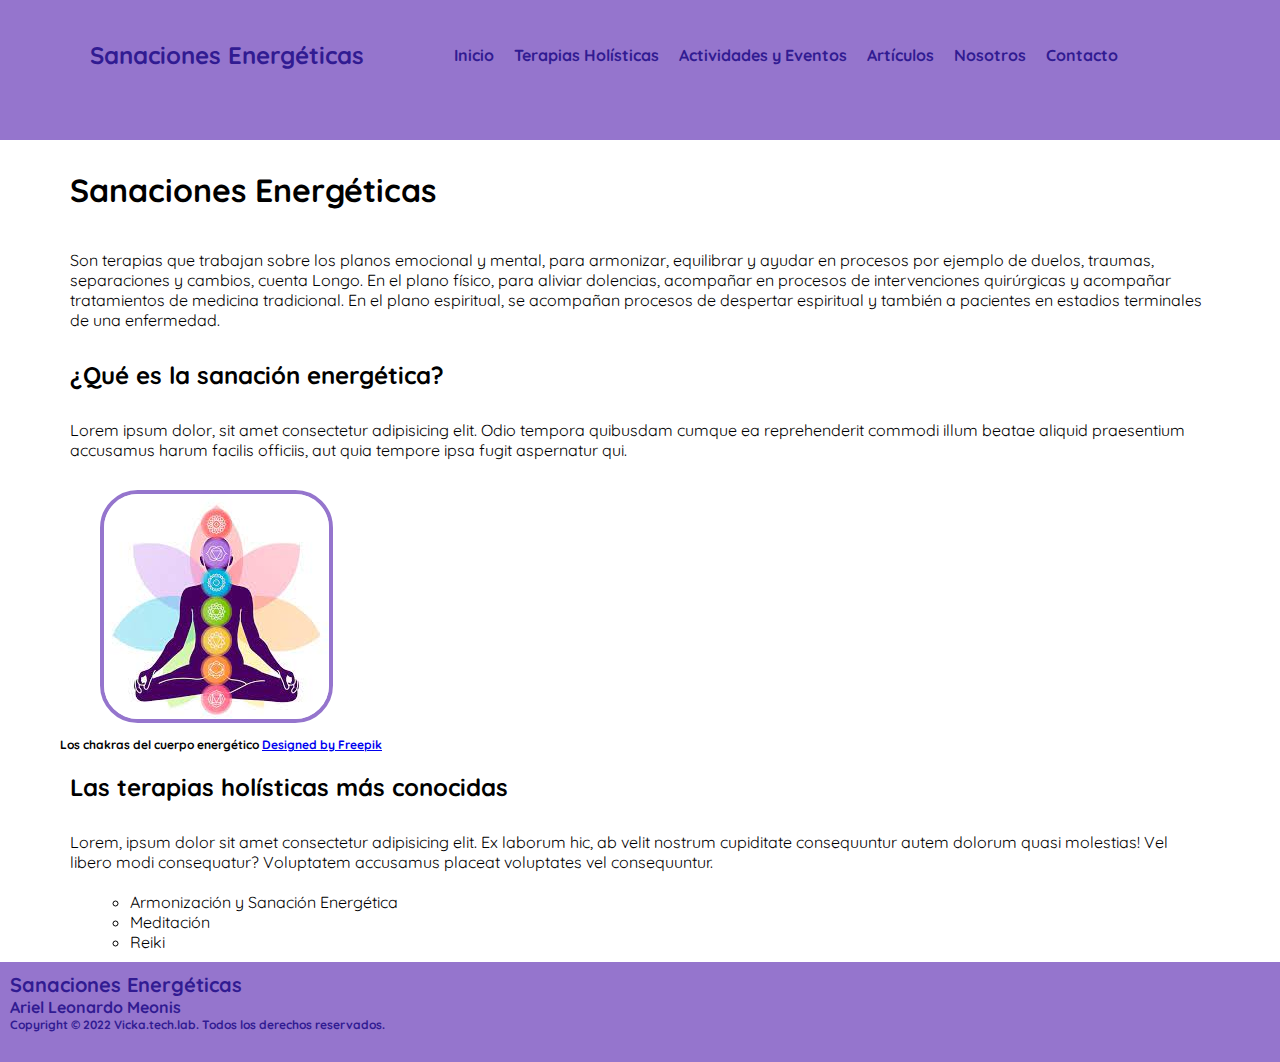
==== index.html @ 638f7816 "first commit sanaciones energeticas" ====
<!DOCTYPE html>
<html lang="en">
<head>
    <meta charset="UTF-8">
    <meta http-equiv="X-UA-Compatible" content="IE=edge">
    <meta name="viewport" content="width=device-width, initial-scale=1.0">
    <link rel="shortcut icon" href="./img/favicon.png">
    <link rel="stylesheet" href="./estilos/style.css">
    <title>Sanaciones Energéticas</title>
</head>
<body>
    <header>
        <nav>
            <h2>Sanaciones Energéticas</h2> 
            <ul>
                <li>
                    <a href="index.html">Inicio</a>
                </li>
                <li>
                    <a href="./secciones/terapias.html">Terapias Holísticas</a>
                </li>
                <li>
                    <a href="./secciones/actividades.html">Actividades y Eventos</a>
                </li>
                <li>
                    <a href="./secciones/articulos.html">Artículos</a>
                </li>
                <li>
                    <a href="./secciones/nosotros.html">Nosotros</a>
                </li>
                <li>
                    <a href="./secciones/contacto.html">Contacto</a>
                </li>
            </ul>
        </nav>
    </header>

    <main>
        
        <h1>Sanaciones Energéticas</h1>
        <p>Son terapias que trabajan sobre los planos emocional y mental, para armonizar, equilibrar y ayudar en procesos por ejemplo de duelos, traumas, separaciones y cambios, cuenta Longo. En el plano físico, para aliviar dolencias, acompañar en procesos de intervenciones quirúrgicas y acompañar tratamientos de medicina tradicional. En el plano espiritual, se acompañan procesos de despertar espiritual y también a pacientes en estadios terminales de una enfermedad.</p>

        <h2>¿Qué es la sanación energética?</h2>  
        <p>Lorem ipsum dolor, sit amet consectetur adipisicing elit. Odio tempora quibusdam cumque ea reprehenderit commodi illum beatae aliquid praesentium accusamus harum facilis officiis, aut quia tempore ipsa fugit aspernatur qui.</p>
        <figure>
            <img src="./img/chakras.jpg" alt="los chakras">
            <figcaption>Los chakras del cuerpo energético <a href="http://www.freepik.com">Designed by Freepik</a></figcaption>
        </figure>

        <h2>Las terapias holísticas más conocidas</h2>  
        <p>Lorem, ipsum dolor sit amet consectetur adipisicing elit. Ex laborum hic, ab velit nostrum cupiditate consequuntur autem dolorum quasi molestias! Vel libero modi consequatur? Voluptatem accusamus placeat voluptates vel consequuntur.</p>
        <div class="lista">
            <ul>
                <li>Armonización y Sanación Energética</li>
                <li>Meditación</li>
                <li>Reiki</li>
            </ul>
        </div>

    </main>
    
    <footer>
        <h3>Sanaciones Energéticas<h3>
        <h4>Ariel Leonardo Meonis</h4>
        <h5>Copyright © 2022 Vicka.tech.lab. Todos los derechos reservados.</h5>
    </footer>
</body>
</html>
---- estilos/style.css ----
@import url('https://fonts.googleapis.com/css2?family=Quicksand:wght@300&display=swap');

*{
    padding: 0;
    margin: 0;
}

header{
    background-color: #9575CD;
    height: 100px;
    padding: 20px;
    margin-top: 0;
    position: sticky;
    top: 0;
    color: #311B92;
}

footer{
    background-color: #9575CD;
    height: 80px;
    padding: 10px;
    margin-bottom: 0;
    color: #311B92;
}

nav ul li{
    list-style-type: none;
}

nav ul li a{
    text-decoration: none;
    font-family: 'Quicksand', sans-serif;
    font-size: 16px;
    font-weight:bolder;
    color: #311B92;
}

nav{
    display: flex;
    flex-direction: row;
    align-items: center;
}

nav ul{
    display: flex;
    flex-direction: row;
}

h1{
    font-family:'Quicksand', sans-serif;
    font-size: 32px;
    padding: 10px;
    margin: 20px 60px 20px 60px
}

h2{
    font-family:'Quicksand', sans-serif;
    font-size: 24px;
    padding: 10px;
    margin-top: 10px;
    margin-right: 60px;
    margin-bottom: 10px;
    margin-left: 60px;
}

h3{
    font-family:'Quicksand', sans-serif;
    font-size: 20px;
}

h4{
    font-family:'Quicksand', sans-serif;
    font-size: 16px;
    font-weight: bolder;
}

h5{
    font-family:'Quicksand', sans-serif;
    font-size: 12px;
}

p{
    font-family:'Quicksand', sans-serif;
    font-size: 16px;
    padding: 10px;
    margin-right: 60px;
    margin-top: 10px;
    margin-left: 60px;
}

ul li{
    font-family: 'Quicksand', sans-serif;
    list-style-type: circle;
    margin-left: 20px;
}

img{
    margin-top: 20px;
    margin-bottom: 10px;
    margin-left: 100px;
    border-radius: 1cm;
    border: 4px solid #9575CD;
}

figcaption{
    font-family: 'Quicksand', sans-serif;
    font-size: 12px;
    font-weight: bolder;
    margin-left: 60px;
}

iframe{
    margin-top: 20px;
    margin-bottom: 20px;
    margin-left: 60px;
}

.lista{
    font-family: 'Quicksand', sans-serif;
    font-size: 16px;
    padding: 10px;
    margin-right: 100px;
    margin-left: 100px;
}

.contacto{
    font-family:'Quicksand', sans-serif;
    font-size: 14px;
    font-weight: bolder;
    text-align: center;
    border-radius: 40px;
    border: 4px dotted #9575CD;
    background-color: #D1C4E9;
    margin-right: 800px;
    margin-bottom: 10px;
}


/* Grids */

.grilla{
    display: grid;
    grid-template-columns: 1fr 1fr 1fr 1fr;
    grid-template-rows: 160px 1fr 1fr 100px;
    grid-template-areas: 
        "logo header header header"
        "article article article article"
        "article article article article"
        "footer footer footer footer"
        ;

}

.logo{
    grid-area: logo;
    background-color: #9575CD;
    height: 120px;
    padding: 20px;
    margin-top: 0;
    position: fixed;
 }

.header{
    grid-area: header;
 }

 .footer{
    grid-area: footer;
 }

 .article-grid{
    grid-area: article;
 }

 .article{
     border: 5px solid #311B92;
     width: 400px;
     height: 300px;
     margin-top: 15px;
 }
 
 .hijo{
    display: grid;
    grid-template-columns: auto auto auto;
    grid-template-rows: auto auto auto;
    height: 1100px;
    justify-content: center;
    gap: 15px;
 }
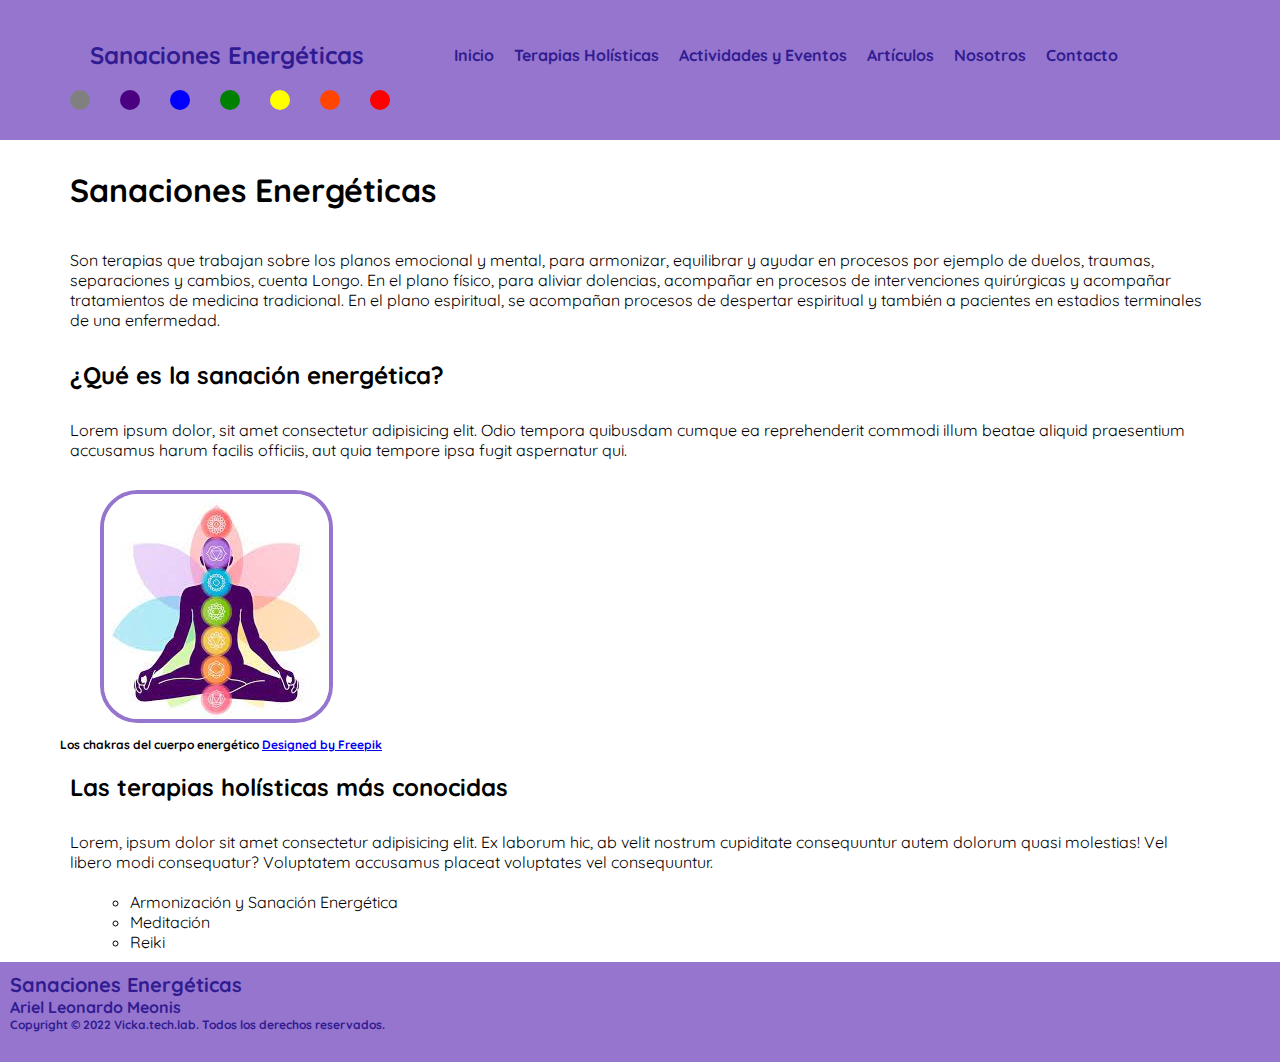
==== commit d7b91a3b: "second commit animaciones" ====
--- a/index.html
+++ b/index.html
@@ -33,6 +33,22 @@
                 </li>
             </ul>
         </nav>
+        <section class="container-circle">
+            <div class="circle1">
+                <div class="circle2">
+                    <div class="circle3">
+                        <div class="circle4">
+                            <div class="circle5">
+                                <div class="circle6">
+                                    <div class="circle7">
+                                    </div>
+                                </div>
+                            </div>
+                        </div>
+                    </div>
+                </div>
+            </div>
+        </section>
     </header>
 
     <main>
@@ -55,7 +71,7 @@
                 <li>Meditación</li>
                 <li>Reiki</li>
             </ul>
-        </div>
+        </div>   
 
     </main>
     
--- a/estilos/style.css
+++ b/estilos/style.css
@@ -186,4 +186,66 @@
     height: 1100px;
     justify-content: center;
     gap: 15px;
- }+ }
+
+ 
+/* circulos */
+.circle1, .circle2, .circle3, .circle4, .circle5, .circle6, .circle7{
+    border-radius: 50%;
+    width: 20px;
+    height: 20px;
+    margin-left: 50px;
+}
+
+.circle1{
+    background-color: gray;
+    transition: all 2s ease;
+}
+
+.circle2{
+    background-color: indigo;
+    transition: all 2s ease;
+}
+
+.circle3{
+    background-color: blue;
+    transition: all 2s ease;
+}
+
+.circle4{
+    background-color: green;
+    transition: all 2s ease;
+}
+
+.circle5{
+    background-color: yellow;
+    transition: all 2s ease;
+}
+
+.circle6{
+    background-color: orangered;
+    transition: all 2s ease;
+}
+
+.circle7{
+    background-color: red;
+    transition: all 2s ease;
+}
+
+.container-circle:hover .circle2,
+.container-circle:hover .circle3,
+.container-circle:hover .circle4,
+.container-circle:hover .circle5,
+.container-circle:hover .circle6,
+.container-circle:hover .circle7{
+    transform: translateX(40px);
+}
+
+.formulario{
+    font-family:'Quicksand', sans-serif;
+    font-size: 16px;
+    padding: 20px;
+    margin-right: 60px;
+    margin-top: 10px;
+    margin-left: 60px;
+}
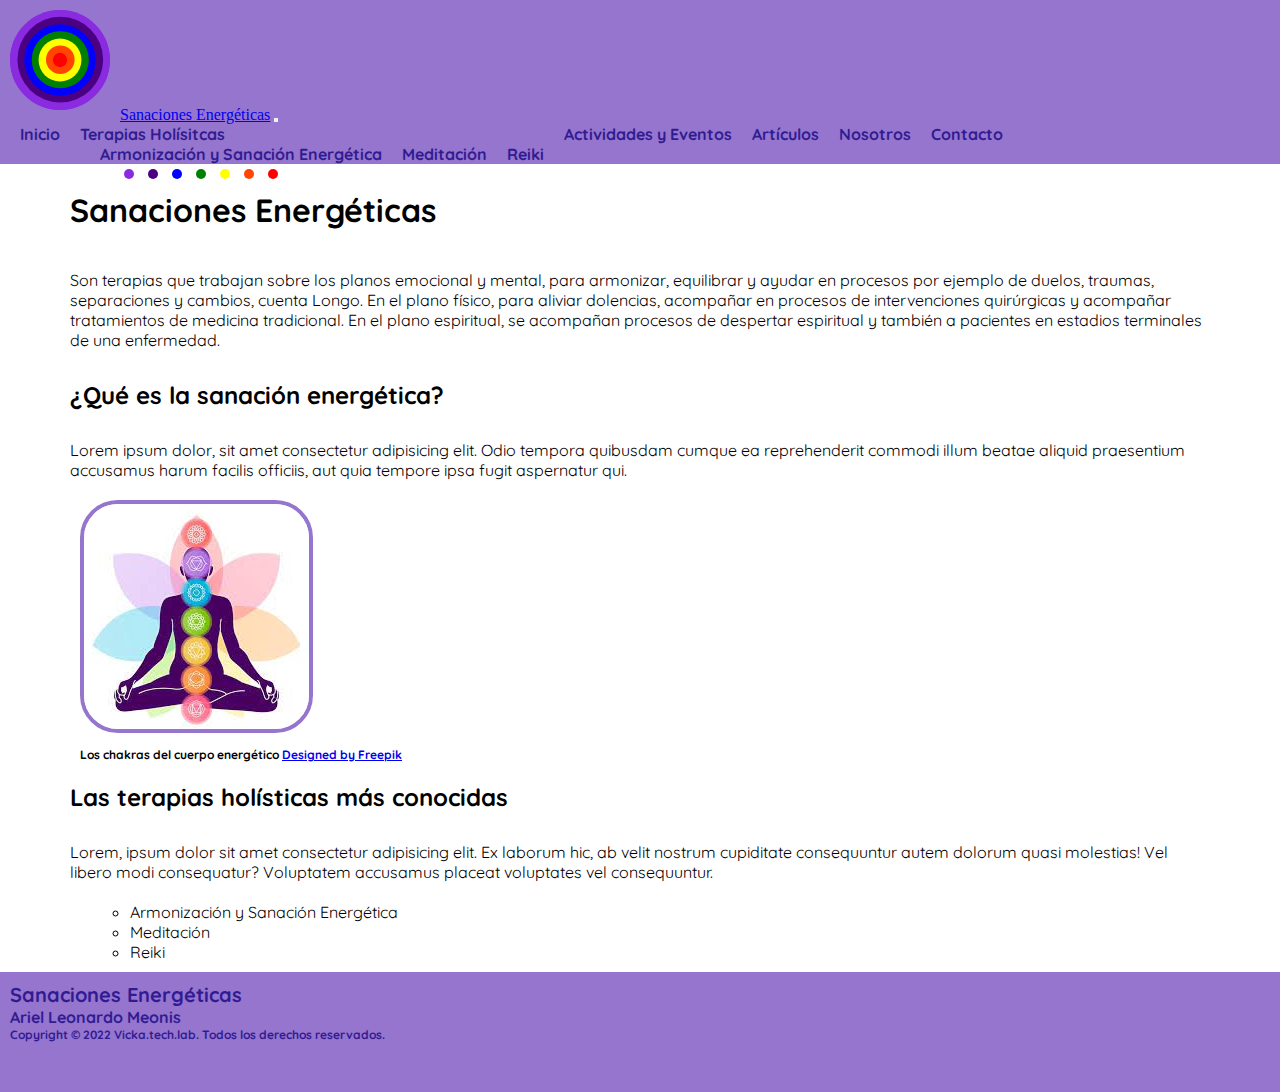
==== commit 34ccce69: "Desafio de bootstrap" ====
--- a/index.html
+++ b/index.html
@@ -4,34 +4,49 @@
     <meta charset="UTF-8">
     <meta http-equiv="X-UA-Compatible" content="IE=edge">
     <meta name="viewport" content="width=device-width, initial-scale=1.0">
+    <link href="https://cdn.jsdelivr.net/npm/bootstrap@5.1.3/dist/css/bootstrap.min.css" rel="stylesheet" integrity="sha384-1BmE4kWBq78iYhFldvKuhfTAU6auU8tT94WrHftjDbrCEXSU1oBoqyl2QvZ6jIW3" crossorigin="anonymous">
     <link rel="shortcut icon" href="./img/favicon.png">
     <link rel="stylesheet" href="./estilos/style.css">
     <title>Sanaciones Energéticas</title>
 </head>
 <body>
     <header>
-        <nav>
-            <h2>Sanaciones Energéticas</h2> 
-            <ul>
-                <li>
-                    <a href="index.html">Inicio</a>
-                </li>
-                <li>
-                    <a href="./secciones/terapias.html">Terapias Holísticas</a>
-                </li>
-                <li>
-                    <a href="./secciones/actividades.html">Actividades y Eventos</a>
-                </li>
-                <li>
-                    <a href="./secciones/articulos.html">Artículos</a>
-                </li>
-                <li>
-                    <a href="./secciones/nosotros.html">Nosotros</a>
-                </li>
-                <li>
-                    <a href="./secciones/contacto.html">Contacto</a>
-                </li>
-            </ul>
+        <nav class="navbar navbar-expand-lg navbar-light color-header-footer">
+            <div class="container-fluid">
+                <a class="navbar-brand" href="#">
+                <img src="./img/logo-sm.svg" class="w-25" alt="Sanaciones Energéticas">Sanaciones Energéticas</a>
+                <button class="navbar-toggler" type="button" data-bs-toggle="collapse" data-bs-target="#navbarNavDropdown" aria-controls="navbarNavDropdown" aria-expanded="false" aria-label="Toggle navigation">
+                <span class="navbar-toggler-icon"></span>
+                </button>
+                <div class="collapse navbar-collapse" id="navbarNavDropdown">
+                    <ul class="navbar-nav">
+                        <li class="nav-item">
+                            <a class="nav-link active" aria-current="page" href="index.html">Inicio</a>
+                        </li>
+                        <li class="nav-item dropdown">
+                            <a class="nav-link dropdown-toggle" href="terapias.html" id="navbarDropdownMenuLink" role="button" data-bs-toggle="dropdown" aria-expanded="false">
+                            Terapias Holísitcas</a>
+                            <ul class="dropdown-menu" aria-labelledby="navbarDropdownMenuLink">
+                                <li><a class="dropdown-item" href="./secciones/terapias.html">Armonización y Sanación Energética</a></li>
+                                <li><a class="dropdown-item" href="./secciones/terapias.html">Meditación</a></li>
+                                <li><a class="dropdown-item" href="./secciones/terapias.html">Reiki</a></li>
+                            </ul>
+                        </li>
+                        <li class="nav-item">
+                            <a class="nav-link" href="./secciones/actividades.html">Actividades y Eventos</a>
+                        </li>
+                        <li class="nav-item">
+                            <a class="nav-link" href="./secciones/articulos.html">Artículos</a>
+                        </li>
+                        <li class="nav-item">
+                            <a class="nav-link" href="./secciones/nosotros.html">Nosotros</a>
+                        </li>
+                        <li class="nav-item">
+                             <a class="nav-link" href="./secciones/contacto.html">Contacto</a>
+                        </li>
+                    </ul>
+                </div>
+            </div>
         </nav>
         <section class="container-circle">
             <div class="circle1">
@@ -50,7 +65,6 @@
             </div>
         </section>
     </header>
-
     <main>
         
         <h1>Sanaciones Energéticas</h1>
@@ -59,7 +73,7 @@
         <h2>¿Qué es la sanación energética?</h2>  
         <p>Lorem ipsum dolor, sit amet consectetur adipisicing elit. Odio tempora quibusdam cumque ea reprehenderit commodi illum beatae aliquid praesentium accusamus harum facilis officiis, aut quia tempore ipsa fugit aspernatur qui.</p>
         <figure>
-            <img src="./img/chakras.jpg" alt="los chakras">
+            <img src="./img/chakras.jpg" alt="los chakras" class="img-decoration">
             <figcaption>Los chakras del cuerpo energético <a href="http://www.freepik.com">Designed by Freepik</a></figcaption>
         </figure>
 
@@ -80,5 +94,6 @@
         <h4>Ariel Leonardo Meonis</h4>
         <h5>Copyright © 2022 Vicka.tech.lab. Todos los derechos reservados.</h5>
     </footer>
+    <script src="https://cdn.jsdelivr.net/npm/bootstrap@5.1.3/dist/js/bootstrap.bundle.min.js" integrity="sha384-ka7Sk0Gln4gmtz2MlQnikT1wXgYsOg+OMhuP+IlRH9sENBO0LRn5q+8nbTov4+1p" crossorigin="anonymous"></script>
 </body>
 </html>--- a/estilos/style.css
+++ b/estilos/style.css
@@ -5,22 +5,22 @@
     margin: 0;
 }
 
+
 header{
     background-color: #9575CD;
-    height: 100px;
-    padding: 20px;
+    height: 160px;
     margin-top: 0;
     position: sticky;
     top: 0;
-    color: #311B92;
+    color: #311B92 !important;
 }
 
 footer{
     background-color: #9575CD;
-    height: 80px;
+    height: 100px;
     padding: 10px;
     margin-bottom: 0;
-    color: #311B92;
+    color: #311B92 !important;
 }
 
 nav ul li{
@@ -95,18 +95,22 @@
 }
 
 img{
-    margin-top: 20px;
+    margin-top: 10px;
     margin-bottom: 10px;
-    margin-left: 100px;
+    margin-left: 10px;
+    margin-right: 10px;
+}
+.img-decoration{
     border-radius: 1cm;
     border: 4px solid #9575CD;
+    margin-left: 80px;
 }
 
 figcaption{
     font-family: 'Quicksand', sans-serif;
     font-size: 12px;
     font-weight: bolder;
-    margin-left: 60px;
+    margin-left: 80px;
 }
 
 iframe{
@@ -192,13 +196,13 @@
 /* circulos */
 .circle1, .circle2, .circle3, .circle4, .circle5, .circle6, .circle7{
     border-radius: 50%;
-    width: 20px;
-    height: 20px;
-    margin-left: 50px;
+    width: 10px;
+    height: 10px;
+    margin-left: 24px;
 }
 
 .circle1{
-    background-color: gray;
+    background-color: blueviolet;
     transition: all 2s ease;
 }
 
@@ -232,13 +236,19 @@
     transition: all 2s ease;
 }
 
+.container-circle{
+    margin-left: 100px;
+    margin-right: 100px;
+    margin-bottom: 15px;
+    margin-top: 5px;
+}
 .container-circle:hover .circle2,
 .container-circle:hover .circle3,
 .container-circle:hover .circle4,
 .container-circle:hover .circle5,
 .container-circle:hover .circle6,
 .container-circle:hover .circle7{
-    transform: translateX(40px);
+    transform: translateX(25px);
 }
 
 .formulario{
@@ -249,3 +259,13 @@
     margin-top: 10px;
     margin-left: 60px;
 }
+
+
+/* Bootstrap*/
+
+.color-header-footer{
+    background-color: #9575CD;
+}
+.color-font-header-footer{
+    color: #311B92 !important;
+}
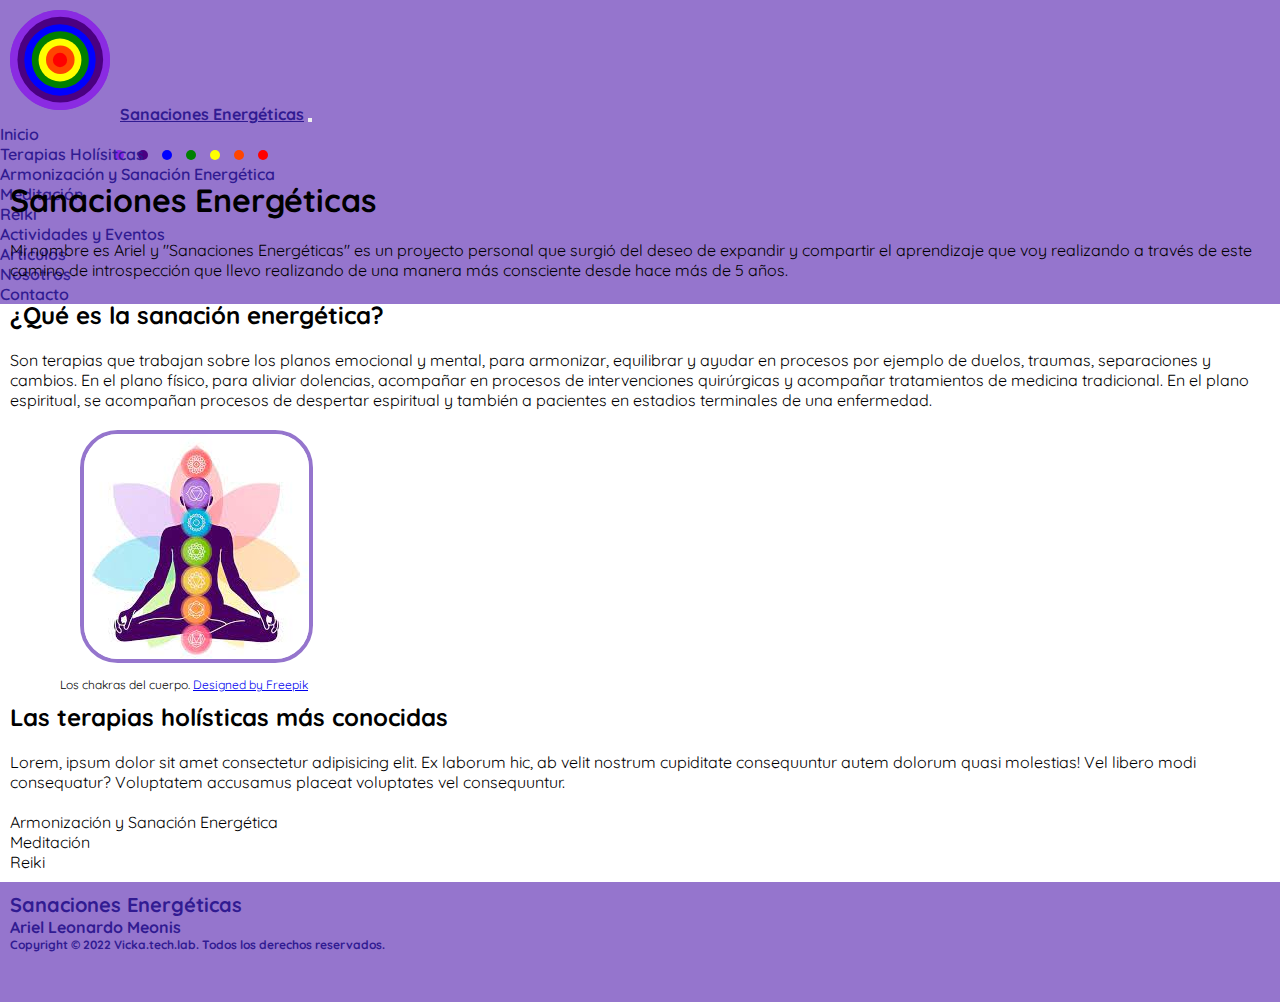
==== commit ad28e987: "Commit segunda entregra proyecto final" ====
--- a/index.html
+++ b/index.html
@@ -11,9 +11,9 @@
 </head>
 <body>
     <header>
-        <nav class="navbar navbar-expand-lg navbar-light color-header-footer">
+        <nav class="navbar navbar-expand-lg navbar-light color-header-footer fixed-top">
             <div class="container-fluid">
-                <a class="navbar-brand" href="#">
+                <a class="navbar-brand navbar-logo" href="#">
                 <img src="./img/logo-sm.svg" class="w-25" alt="Sanaciones Energéticas">Sanaciones Energéticas</a>
                 <button class="navbar-toggler" type="button" data-bs-toggle="collapse" data-bs-target="#navbarNavDropdown" aria-controls="navbarNavDropdown" aria-expanded="false" aria-label="Toggle navigation">
                 <span class="navbar-toggler-icon"></span>
@@ -48,51 +48,59 @@
                 </div>
             </div>
         </nav>
-        <section class="container-circle">
-            <div class="circle1">
-                <div class="circle2">
-                    <div class="circle3">
-                        <div class="circle4">
-                            <div class="circle5">
-                                <div class="circle6">
-                                    <div class="circle7">
+    </header>
+    <main>
+        <section class="container container-circle">
+            <div class="row">
+                <div class="col">
+                        <div class="circle1">
+                            <div class="circle2">
+                                <div class="circle3">
+                                    <div class="circle4">
+                                        <div class="circle5">
+                                            <div class="circle6">
+                                                <div class="circle7">
+                                                </div>
+                                            </div>
+                                        </div>
                                     </div>
                                 </div>
                             </div>
                         </div>
-                    </div>
                 </div>
             </div>
         </section>
-    </header>
-    <main>
-        
-        <h1>Sanaciones Energéticas</h1>
-        <p>Son terapias que trabajan sobre los planos emocional y mental, para armonizar, equilibrar y ayudar en procesos por ejemplo de duelos, traumas, separaciones y cambios, cuenta Longo. En el plano físico, para aliviar dolencias, acompañar en procesos de intervenciones quirúrgicas y acompañar tratamientos de medicina tradicional. En el plano espiritual, se acompañan procesos de despertar espiritual y también a pacientes en estadios terminales de una enfermedad.</p>
-
-        <h2>¿Qué es la sanación energética?</h2>  
-        <p>Lorem ipsum dolor, sit amet consectetur adipisicing elit. Odio tempora quibusdam cumque ea reprehenderit commodi illum beatae aliquid praesentium accusamus harum facilis officiis, aut quia tempore ipsa fugit aspernatur qui.</p>
-        <figure>
-            <img src="./img/chakras.jpg" alt="los chakras" class="img-decoration">
-            <figcaption>Los chakras del cuerpo energético <a href="http://www.freepik.com">Designed by Freepik</a></figcaption>
-        </figure>
-
-        <h2>Las terapias holísticas más conocidas</h2>  
-        <p>Lorem, ipsum dolor sit amet consectetur adipisicing elit. Ex laborum hic, ab velit nostrum cupiditate consequuntur autem dolorum quasi molestias! Vel libero modi consequatur? Voluptatem accusamus placeat voluptates vel consequuntur.</p>
-        <div class="lista">
-            <ul>
-                <li>Armonización y Sanación Energética</li>
-                <li>Meditación</li>
-                <li>Reiki</li>
-            </ul>
-        </div>   
-
+        <section class="container">
+            <h1>Sanaciones Energéticas</h1>
+            <p>Mi nombre es Ariel y "Sanaciones Energéticas" es un proyecto personal que surgió del deseo de expandir y compartir el aprendizaje que voy realizando a través de este camino de introspección que llevo realizando de una manera más consciente desde hace más de 5 años.</p>
+        </section>
+        <section class="container">
+            <h2>¿Qué es la sanación energética?</h2>  
+            <p>Son terapias que trabajan sobre los planos emocional y mental, para armonizar, equilibrar y ayudar en procesos por ejemplo de duelos, traumas, separaciones y cambios. En el plano físico, para aliviar dolencias, acompañar en procesos de intervenciones quirúrgicas y acompañar tratamientos de medicina tradicional. En el plano espiritual, se acompañan procesos de despertar espiritual y también a pacientes en estadios terminales de una enfermedad.</p>
+            <figure>
+                <img src="./img/chakras.jpg" alt="los chakras" class="img-decoration">
+                <figcaption>Los chakras del cuerpo. <a href="http://www.freepik.com">Designed by Freepik</a></figcaption>
+            </figure>
+        </section>
+        <section class="container">
+            <h2>Las terapias holísticas más conocidas</h2>  
+            <p>Lorem, ipsum dolor sit amet consectetur adipisicing elit. Ex laborum hic, ab velit nostrum cupiditate consequuntur autem dolorum quasi molestias! Vel libero modi consequatur? Voluptatem accusamus placeat voluptates vel consequuntur.</p>
+            <div class="lista">
+                <ul>
+                    <li>Armonización y Sanación Energética</li>
+                    <li>Meditación</li>
+                    <li>Reiki</li>
+                </ul>
+            </div>  
+        </section> 
     </main>
     
     <footer>
-        <h3>Sanaciones Energéticas<h3>
-        <h4>Ariel Leonardo Meonis</h4>
-        <h5>Copyright © 2022 Vicka.tech.lab. Todos los derechos reservados.</h5>
+        <section class="container">
+            <h3>Sanaciones Energéticas<h3>
+            <h4>Ariel Leonardo Meonis</h4>
+            <h5>Copyright © 2022 Vicka.tech.lab. Todos los derechos reservados.</h5>
+        </section>
     </footer>
     <script src="https://cdn.jsdelivr.net/npm/bootstrap@5.1.3/dist/js/bootstrap.bundle.min.js" integrity="sha384-ka7Sk0Gln4gmtz2MlQnikT1wXgYsOg+OMhuP+IlRH9sENBO0LRn5q+8nbTov4+1p" crossorigin="anonymous"></script>
 </body>
--- a/estilos/style.css
+++ b/estilos/style.css
@@ -1,18 +1,13 @@
-@import url('https://fonts.googleapis.com/css2?family=Quicksand:wght@300&display=swap');
+@import url('https://fonts.googleapis.com/css2?family=Quicksand:wght@300;400;500;600;700&display=swap');
 
 *{
     padding: 0;
     margin: 0;
 }
 
-
 header{
-    background-color: #9575CD;
-    height: 160px;
+    height: 120px;
     margin-top: 0;
-    position: sticky;
-    top: 0;
-    color: #311B92 !important;
 }
 
 footer{
@@ -31,36 +26,20 @@
     text-decoration: none;
     font-family: 'Quicksand', sans-serif;
     font-size: 16px;
-    font-weight:bolder;
-    color: #311B92;
-}
-
-nav{
-    display: flex;
-    flex-direction: row;
-    align-items: center;
-}
-
-nav ul{
-    display: flex;
-    flex-direction: row;
+    font-weight: 600;
+    color: #311B92 !important;
 }
 
 h1{
     font-family:'Quicksand', sans-serif;
     font-size: 32px;
     padding: 10px;
-    margin: 20px 60px 20px 60px
 }
 
 h2{
     font-family:'Quicksand', sans-serif;
     font-size: 24px;
     padding: 10px;
-    margin-top: 10px;
-    margin-right: 60px;
-    margin-bottom: 10px;
-    margin-left: 60px;
 }
 
 h3{
@@ -82,16 +61,13 @@
 p{
     font-family:'Quicksand', sans-serif;
     font-size: 16px;
-    padding: 10px;
-    margin-right: 60px;
-    margin-top: 10px;
-    margin-left: 60px;
+    font-weight: 400;
+    padding: 10px;
 }
 
 ul li{
     font-family: 'Quicksand', sans-serif;
     list-style-type: circle;
-    margin-left: 20px;
 }
 
 img{
@@ -109,8 +85,8 @@
 figcaption{
     font-family: 'Quicksand', sans-serif;
     font-size: 12px;
-    font-weight: bolder;
-    margin-left: 80px;
+    font-weight: 400;
+    margin-left: 60px;
 }
 
 iframe{
@@ -123,22 +99,7 @@
     font-family: 'Quicksand', sans-serif;
     font-size: 16px;
     padding: 10px;
-    margin-right: 100px;
-    margin-left: 100px;
-}
-
-.contacto{
-    font-family:'Quicksand', sans-serif;
-    font-size: 14px;
-    font-weight: bolder;
-    text-align: center;
-    border-radius: 40px;
-    border: 4px dotted #9575CD;
-    background-color: #D1C4E9;
-    margin-right: 800px;
-    margin-bottom: 10px;
-}
-
+}
 
 /* Grids */
 
@@ -155,42 +116,27 @@
 
 }
 
-.logo{
-    grid-area: logo;
-    background-color: #9575CD;
-    height: 120px;
-    padding: 20px;
-    margin-top: 0;
-    position: fixed;
- }
-
-.header{
-    grid-area: header;
- }
-
- .footer{
-    grid-area: footer;
- }
-
- .article-grid{
+
+
+.article-grid{
     grid-area: article;
  }
 
- .article{
+.article{
      border: 5px solid #311B92;
      width: 400px;
      height: 300px;
      margin-top: 15px;
  }
  
- .hijo{
+.hijo{
     display: grid;
     grid-template-columns: auto auto auto;
     grid-template-rows: auto auto auto;
     height: 1100px;
     justify-content: center;
     gap: 15px;
- }
+}
 
  
 /* circulos */
@@ -200,48 +146,41 @@
     height: 10px;
     margin-left: 24px;
 }
-
 .circle1{
     background-color: blueviolet;
     transition: all 2s ease;
 }
-
 .circle2{
     background-color: indigo;
     transition: all 2s ease;
 }
-
 .circle3{
     background-color: blue;
     transition: all 2s ease;
 }
-
 .circle4{
     background-color: green;
     transition: all 2s ease;
 }
-
 .circle5{
     background-color: yellow;
     transition: all 2s ease;
 }
-
 .circle6{
     background-color: orangered;
     transition: all 2s ease;
 }
-
 .circle7{
     background-color: red;
     transition: all 2s ease;
 }
-
 .container-circle{
-    margin-left: 100px;
-    margin-right: 100px;
-    margin-bottom: 15px;
-    margin-top: 5px;
-}
+    margin-left: 90px;
+    margin-right: 90px;
+    margin-bottom: 10px;
+    margin-top: 30px;
+}
+.container-circle:hover .circle1,
 .container-circle:hover .circle2,
 .container-circle:hover .circle3,
 .container-circle:hover .circle4,
@@ -267,5 +206,11 @@
     background-color: #9575CD;
 }
 .color-font-header-footer{
+    color: #311B92;
+}
+
+.navbar-logo{
+    font-family: 'Quicksand', sans-serif;
+    font-weight: 700;
     color: #311B92 !important;
-}
+}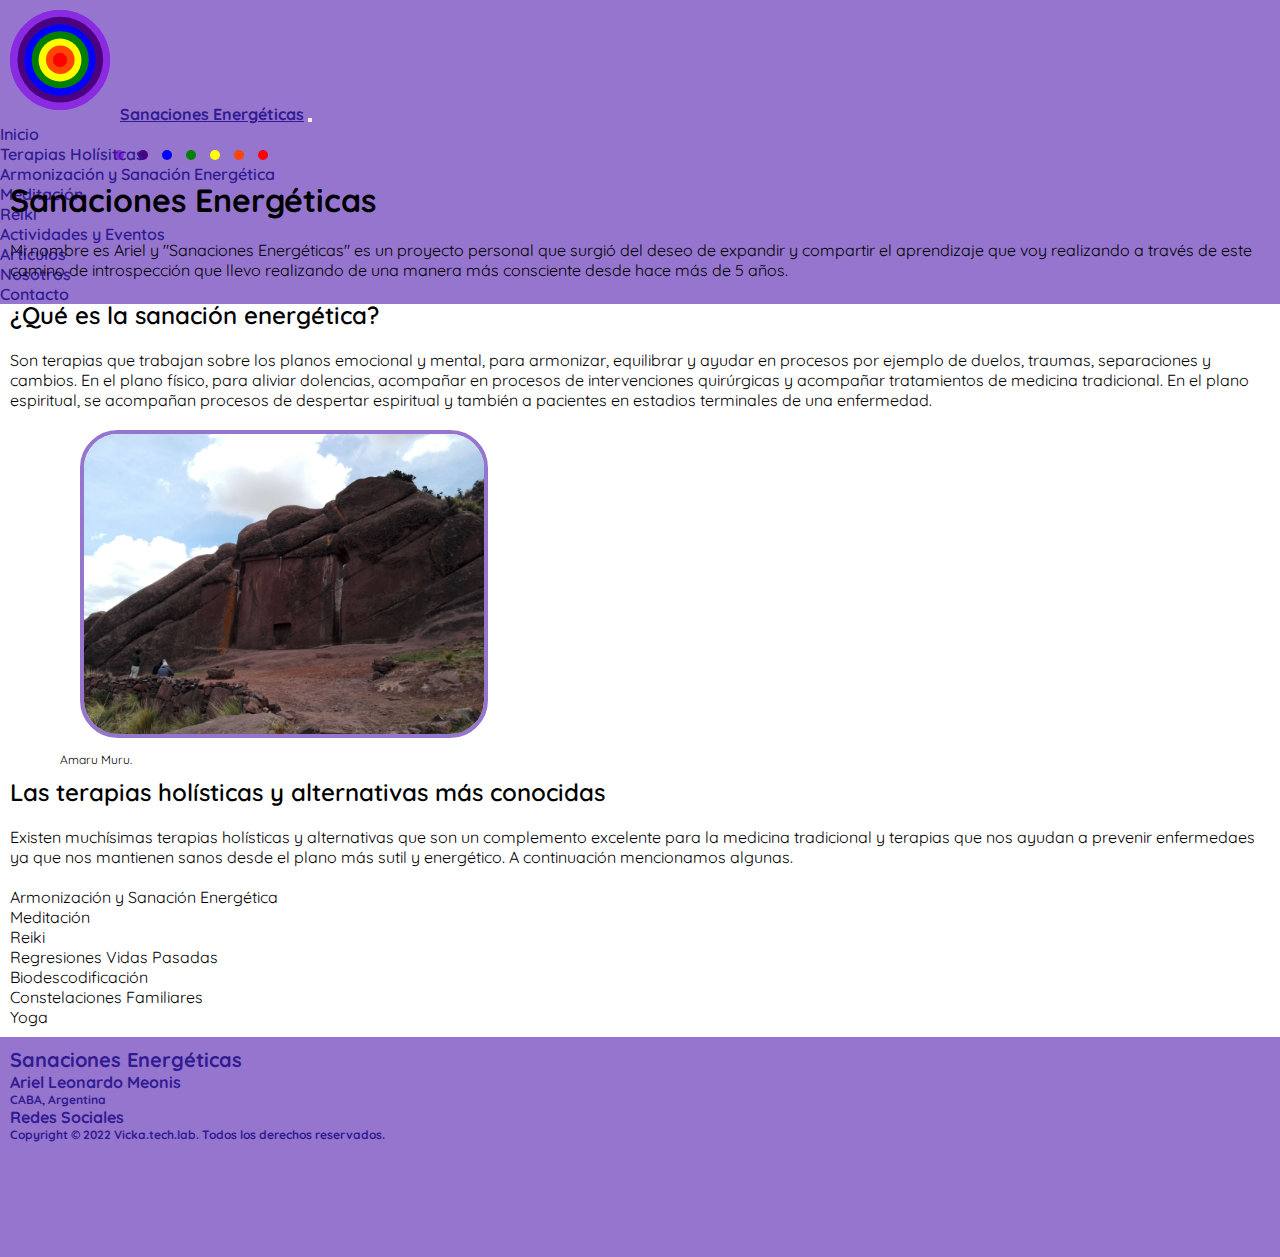
==== commit 958151c6: "desafío seo y sass ii" ====
--- a/index.html
+++ b/index.html
@@ -4,6 +4,9 @@
     <meta charset="UTF-8">
     <meta http-equiv="X-UA-Compatible" content="IE=edge">
     <meta name="viewport" content="width=device-width, initial-scale=1.0">
+    <meta name="description" content="Encontrá información sobre terapias holísticas y alternativas para lograr una vida de bienestar en equilibrio.">
+    <meta name="keywords" contente="sanar, terapias alternativas, bienestar, vivir bien, energía, alineación energética, desarrollo espiritual, estar en paz, emociones">
+    <link rel="stylesheet" href="https://cdnjs.cloudflare.com/ajax/libs/font-awesome/6.1.0/css/all.min.css" integrity="sha512-10/jx2EXwxxWqCLX/hHth/vu2KY3jCF70dCQB8TSgNjbCVAC/8vai53GfMDrO2Emgwccf2pJqxct9ehpzG+MTw==" crossorigin="anonymous" referrerpolicy="no-referrer" />
     <link href="https://cdn.jsdelivr.net/npm/bootstrap@5.1.3/dist/css/bootstrap.min.css" rel="stylesheet" integrity="sha384-1BmE4kWBq78iYhFldvKuhfTAU6auU8tT94WrHftjDbrCEXSU1oBoqyl2QvZ6jIW3" crossorigin="anonymous">
     <link rel="shortcut icon" href="./img/favicon.png">
     <link rel="stylesheet" href="./estilos/style.css">
@@ -49,57 +52,78 @@
             </div>
         </nav>
     </header>
-    <main>
-        <section class="container container-circle">
+    <main class="container-fluid">
+        <section class="container-circle">
             <div class="row">
                 <div class="col">
-                        <div class="circle1">
-                            <div class="circle2">
-                                <div class="circle3">
-                                    <div class="circle4">
-                                        <div class="circle5">
-                                            <div class="circle6">
-                                                <div class="circle7">
-                                                </div>
+                    <div class="circle1">
+                        <div class="circle2">
+                            <div class="circle3">
+                                <div class="circle4">
+                                    <div class="circle5">
+                                        <div class="circle6">
+                                            <div class="circle7">
                                             </div>
                                         </div>
                                     </div>
                                 </div>
                             </div>
                         </div>
+                    </div>
                 </div>
             </div>
         </section>
-        <section class="container">
-            <h1>Sanaciones Energéticas</h1>
+        <section>
+            <h1 class="titulo-primario">Sanaciones Energéticas</h1>
             <p>Mi nombre es Ariel y "Sanaciones Energéticas" es un proyecto personal que surgió del deseo de expandir y compartir el aprendizaje que voy realizando a través de este camino de introspección que llevo realizando de una manera más consciente desde hace más de 5 años.</p>
         </section>
-        <section class="container">
-            <h2>¿Qué es la sanación energética?</h2>  
+        <section class="home">
+            <h2 class="titulo-secundario">¿Qué es la sanación energética?</h2>  
             <p>Son terapias que trabajan sobre los planos emocional y mental, para armonizar, equilibrar y ayudar en procesos por ejemplo de duelos, traumas, separaciones y cambios. En el plano físico, para aliviar dolencias, acompañar en procesos de intervenciones quirúrgicas y acompañar tratamientos de medicina tradicional. En el plano espiritual, se acompañan procesos de despertar espiritual y también a pacientes en estadios terminales de una enfermedad.</p>
-            <figure>
-                <img src="./img/chakras.jpg" alt="los chakras" class="img-decoration">
-                <figcaption>Los chakras del cuerpo. <a href="http://www.freepik.com">Designed by Freepik</a></figcaption>
+            <figure class="text-center">
+                <img src="./img/amaru-muru.jpg" alt="Amaru Muru" class="img-decoration mx-auto d-block">
+                <figcaption>Amaru Muru.</figcaption>
             </figure>
         </section>
-        <section class="container">
-            <h2>Las terapias holísticas más conocidas</h2>  
-            <p>Lorem, ipsum dolor sit amet consectetur adipisicing elit. Ex laborum hic, ab velit nostrum cupiditate consequuntur autem dolorum quasi molestias! Vel libero modi consequatur? Voluptatem accusamus placeat voluptates vel consequuntur.</p>
+        <section>
+            <h2 class="titulo-secundario">Las terapias holísticas y alternativas más conocidas</h2>  
+            <p>Existen muchísimas terapias holísticas y alternativas que son un complemento excelente para la medicina tradicional y terapias que nos ayudan a prevenir enfermedaes ya que nos mantienen sanos desde el plano más sutil y energético. A continuación mencionamos algunas.</p>
             <div class="lista">
                 <ul>
                     <li>Armonización y Sanación Energética</li>
                     <li>Meditación</li>
                     <li>Reiki</li>
+                    <li>Regresiones Vidas Pasadas</li>
+                    <li>Biodescodificación</li>
+                    <li>Constelaciones Familiares</li>
+                    <li>Yoga</li>
                 </ul>
             </div>  
         </section> 
     </main>
     
     <footer>
-        <section class="container">
-            <h3>Sanaciones Energéticas<h3>
-            <h4>Ariel Leonardo Meonis</h4>
-            <h5>Copyright © 2022 Vicka.tech.lab. Todos los derechos reservados.</h5>
+        <section class="m-2">
+            <div class="row">
+                <h3>Sanaciones Energéticas</h3>
+            </div>
+            <div class="row">
+                <div class="col-lg-4 col-md-6 col-sm-12">                  
+                    <h4>Ariel Leonardo Meonis</h4>
+                    <h5>CABA, Argentina</h5>
+                </div>
+                <div class="col-lg-4 col-md-6 col-sm-12"> 
+                    <h4>Redes Sociales</h4>
+                    <div class="redes">
+                        <a href=""><i class="fa-xl fa-brands fa-facebook-square"></i></a>
+                        <a href=""><i class="fa-xl fa-brands fa-instagram-square"></i></a>
+                        <a href=""><i class="fa-xl fa-brands fa-whatsapp-square"></i></a>
+                    </div>
+                </div>
+            </div>
+            <div class="row">
+                <h5 class="mt-4">Copyright © 2022 Vicka.tech.lab. Todos los derechos reservados.</h5>
+            </div>
         </section>
     </footer>
     <script src="https://cdn.jsdelivr.net/npm/bootstrap@5.1.3/dist/js/bootstrap.bundle.min.js" integrity="sha384-ka7Sk0Gln4gmtz2MlQnikT1wXgYsOg+OMhuP+IlRH9sENBO0LRn5q+8nbTov4+1p" crossorigin="anonymous"></script>
--- a/estilos/style.css
+++ b/estilos/style.css
@@ -1,216 +1,293 @@
-@import url('https://fonts.googleapis.com/css2?family=Quicksand:wght@300;400;500;600;700&display=swap');
-
-*{
-    padding: 0;
-    margin: 0;
-}
-
-header{
-    height: 120px;
-    margin-top: 0;
-}
-
-footer{
-    background-color: #9575CD;
-    height: 100px;
-    padding: 10px;
-    margin-bottom: 0;
-    color: #311B92 !important;
-}
-
-nav ul li{
-    list-style-type: none;
-}
-
-nav ul li a{
-    text-decoration: none;
-    font-family: 'Quicksand', sans-serif;
-    font-size: 16px;
-    font-weight: 600;
-    color: #311B92 !important;
-}
-
-h1{
-    font-family:'Quicksand', sans-serif;
-    font-size: 32px;
-    padding: 10px;
-}
-
-h2{
-    font-family:'Quicksand', sans-serif;
-    font-size: 24px;
-    padding: 10px;
-}
-
-h3{
-    font-family:'Quicksand', sans-serif;
-    font-size: 20px;
-}
-
-h4{
-    font-family:'Quicksand', sans-serif;
-    font-size: 16px;
-    font-weight: bolder;
-}
-
-h5{
-    font-family:'Quicksand', sans-serif;
-    font-size: 12px;
-}
-
-p{
-    font-family:'Quicksand', sans-serif;
-    font-size: 16px;
-    font-weight: 400;
-    padding: 10px;
-}
-
-ul li{
-    font-family: 'Quicksand', sans-serif;
-    list-style-type: circle;
-}
-
-img{
-    margin-top: 10px;
-    margin-bottom: 10px;
-    margin-left: 10px;
-    margin-right: 10px;
-}
-.img-decoration{
-    border-radius: 1cm;
-    border: 4px solid #9575CD;
-    margin-left: 80px;
-}
-
-figcaption{
-    font-family: 'Quicksand', sans-serif;
-    font-size: 12px;
-    font-weight: 400;
-    margin-left: 60px;
-}
-
-iframe{
-    margin-top: 20px;
-    margin-bottom: 20px;
-    margin-left: 60px;
-}
-
-.lista{
-    font-family: 'Quicksand', sans-serif;
-    font-size: 16px;
-    padding: 10px;
-}
-
-/* Grids */
-
-.grilla{
-    display: grid;
-    grid-template-columns: 1fr 1fr 1fr 1fr;
-    grid-template-rows: 160px 1fr 1fr 100px;
-    grid-template-areas: 
-        "logo header header header"
-        "article article article article"
-        "article article article article"
-        "footer footer footer footer"
-        ;
-
-}
-
-
-
-.article-grid{
-    grid-area: article;
- }
-
-.article{
-     border: 5px solid #311B92;
-     width: 400px;
-     height: 300px;
-     margin-top: 15px;
- }
- 
-.hijo{
-    display: grid;
-    grid-template-columns: auto auto auto;
-    grid-template-rows: auto auto auto;
-    height: 1100px;
-    justify-content: center;
-    gap: 15px;
-}
-
- 
+@import url("https://fonts.googleapis.com/css2?family=Quicksand:wght@300;400;500;600;700&display=swap");
+* {
+  padding: 0;
+  margin: 0;
+}
+
+header {
+  height: 120px;
+  margin-top: 0;
+}
+
+footer {
+  background-color: #9575CD;
+  height: 200px;
+  padding: 10px;
+  margin-bottom: 0;
+  color: #311B92 !important;
+}
+
+nav ul li {
+  list-style-type: none;
+}
+
+nav ul li a {
+  text-decoration: none;
+  font-family: 'Quicksand', sans-serif;
+  font-size: 16px;
+  font-weight: 600;
+  color: #311B92 !important;
+}
+
+.color-header-footer {
+  background-color: #9575CD;
+}
+
+.color-font-header-footer {
+  color: #311B92;
+}
+
+.navbar-logo {
+  font-family: 'Quicksand', sans-serif;
+  font-weight: 700;
+  color: #311B92 !important;
+}
+
+.redes a {
+  color: #311B92;
+}
+
+.titulo, .titulo-primario, .titulo-secundario, .titulo-subtitulo {
+  font-family: 'Quicksand', sans-serif;
+  padding: 10px;
+  font-size: 32px;
+}
+
+.titulo-primario {
+  font-weight: bolder;
+}
+
+.titulo-secundario {
+  font-size: 24px;
+  font-weight: 600;
+}
+
+.titulo-subtitulo {
+  font-size: 24px;
+}
+
 /* circulos */
-.circle1, .circle2, .circle3, .circle4, .circle5, .circle6, .circle7{
-    border-radius: 50%;
-    width: 10px;
-    height: 10px;
-    margin-left: 24px;
-}
-.circle1{
-    background-color: blueviolet;
-    transition: all 2s ease;
-}
-.circle2{
-    background-color: indigo;
-    transition: all 2s ease;
-}
-.circle3{
-    background-color: blue;
-    transition: all 2s ease;
-}
-.circle4{
-    background-color: green;
-    transition: all 2s ease;
-}
-.circle5{
-    background-color: yellow;
-    transition: all 2s ease;
-}
-.circle6{
-    background-color: orangered;
-    transition: all 2s ease;
-}
-.circle7{
-    background-color: red;
-    transition: all 2s ease;
-}
-.container-circle{
-    margin-left: 90px;
-    margin-right: 90px;
-    margin-bottom: 10px;
-    margin-top: 30px;
-}
+.circle1, .circle2, .circle3, .circle4, .circle5, .circle6, .circle7 {
+  border-radius: 50%;
+  width: 10px;
+  height: 10px;
+  margin-left: 24px;
+}
+
+.circle1 {
+  background-color: blueviolet;
+  -webkit-transition: all 2s ease;
+  transition: all 2s ease;
+}
+
+.circle2 {
+  background-color: indigo;
+  -webkit-transition: all 2s ease;
+  transition: all 2s ease;
+}
+
+.circle3 {
+  background-color: blue;
+  -webkit-transition: all 2s ease;
+  transition: all 2s ease;
+}
+
+.circle4 {
+  background-color: green;
+  -webkit-transition: all 2s ease;
+  transition: all 2s ease;
+}
+
+.circle5 {
+  background-color: yellow;
+  -webkit-transition: all 2s ease;
+  transition: all 2s ease;
+}
+
+.circle6 {
+  background-color: orangered;
+  -webkit-transition: all 2s ease;
+  transition: all 2s ease;
+}
+
+.circle7 {
+  background-color: red;
+  -webkit-transition: all 2s ease;
+  transition: all 2s ease;
+}
+
+.container-circle {
+  margin-left: 90px;
+  margin-right: 90px;
+  margin-bottom: 10px;
+  margin-top: 30px;
+}
+
 .container-circle:hover .circle1,
 .container-circle:hover .circle2,
 .container-circle:hover .circle3,
 .container-circle:hover .circle4,
 .container-circle:hover .circle5,
 .container-circle:hover .circle6,
-.container-circle:hover .circle7{
-    transform: translateX(25px);
-}
-
-.formulario{
-    font-family:'Quicksand', sans-serif;
-    font-size: 16px;
-    padding: 20px;
-    margin-right: 60px;
-    margin-top: 10px;
-    margin-left: 60px;
-}
-
-
-/* Bootstrap*/
-
-.color-header-footer{
-    background-color: #9575CD;
-}
-.color-font-header-footer{
-    color: #311B92;
-}
-
-.navbar-logo{
-    font-family: 'Quicksand', sans-serif;
-    font-weight: 700;
-    color: #311B92 !important;
-}+.container-circle:hover .circle7 {
+  -webkit-transform: translateX(25px);
+          transform: translateX(25px);
+}
+
+.home img {
+  max-height: 533px;
+  max-width: 400px;
+}
+
+.tipo-online {
+  background-color: #EEFF41;
+}
+
+.tipo-presencial {
+  background-color: #FFD600;
+}
+
+.tipo-for-online {
+  background-color: #69F0AE;
+}
+
+.tipo-for-presencial {
+  background-color: #00C853;
+}
+
+.actividades img {
+  max-height: 260px;
+  max-width: 380px;
+}
+
+.bg-actividades {
+  height: 280px;
+  width: 380px;
+  background-color: #EEEEEE;
+}
+
+ul li {
+  font-family: 'Quicksand', sans-serif;
+  list-style-type: circle;
+}
+
+h1 {
+  font-family: 'Quicksand', sans-serif;
+  font-size: 32px;
+  padding: 10px;
+}
+
+h2 {
+  font-family: 'Quicksand', sans-serif;
+  font-size: 24px;
+  padding: 10px;
+}
+
+h3 {
+  font-family: 'Quicksand', sans-serif;
+  font-size: 20px;
+  font-weight: bolder;
+}
+
+h4 {
+  font-family: 'Quicksand', sans-serif;
+  font-size: 16px;
+  font-weight: bold;
+}
+
+h5 {
+  font-family: 'Quicksand', sans-serif;
+  font-size: 12px;
+}
+
+p {
+  font-family: 'Quicksand', sans-serif;
+  font-size: 16px;
+  font-weight: 400;
+  padding: 10px;
+}
+
+img {
+  margin-top: 10px;
+  margin-bottom: 10px;
+  margin-left: 10px;
+  margin-right: 10px;
+}
+
+.img-decoration {
+  border-radius: 1cm;
+  border: 4px solid #9575CD;
+  margin-left: 80px;
+}
+
+figcaption {
+  font-family: 'Quicksand', sans-serif;
+  font-size: 12px;
+  font-weight: 400;
+  margin-left: 60px;
+}
+
+iframe {
+  margin-top: 20px;
+  margin-bottom: 20px;
+  margin-left: 60px;
+}
+
+.lista {
+  font-family: 'Quicksand', sans-serif;
+  font-size: 16px;
+  padding: 10px;
+}
+
+/* Grids */
+.grilla {
+  display: -ms-grid;
+  display: grid;
+  -ms-grid-columns: 1fr 1fr 1fr 1fr;
+      grid-template-columns: 1fr 1fr 1fr 1fr;
+  -ms-grid-rows: 160px 1fr 1fr 100px;
+      grid-template-rows: 160px 1fr 1fr 100px;
+      grid-template-areas: "logo header header header"+ "article article article article"+ "article article article article"+ "footer footer footer footer";
+}
+
+.article-grid {
+  -ms-grid-row: 2;
+  -ms-grid-row-span: 2;
+  -ms-grid-column: 1;
+  -ms-grid-column-span: 4;
+  grid-area: article;
+}
+
+.article {
+  border: 5px solid #311B92;
+  width: 400px;
+  height: 300px;
+  margin-top: 15px;
+}
+
+.hijo {
+  display: -ms-grid;
+  display: grid;
+  -ms-grid-columns: auto auto auto;
+      grid-template-columns: auto auto auto;
+  -ms-grid-rows: auto auto auto;
+      grid-template-rows: auto auto auto;
+  height: 1100px;
+  -webkit-box-pack: center;
+      -ms-flex-pack: center;
+          justify-content: center;
+  gap: 15px;
+}
+
+.formulario {
+  font-family: 'Quicksand', sans-serif;
+  font-size: 16px;
+  padding: 20px;
+  margin-right: 60px;
+  margin-top: 10px;
+  margin-left: 60px;
+}
+/*# sourceMappingURL=style.css.map */